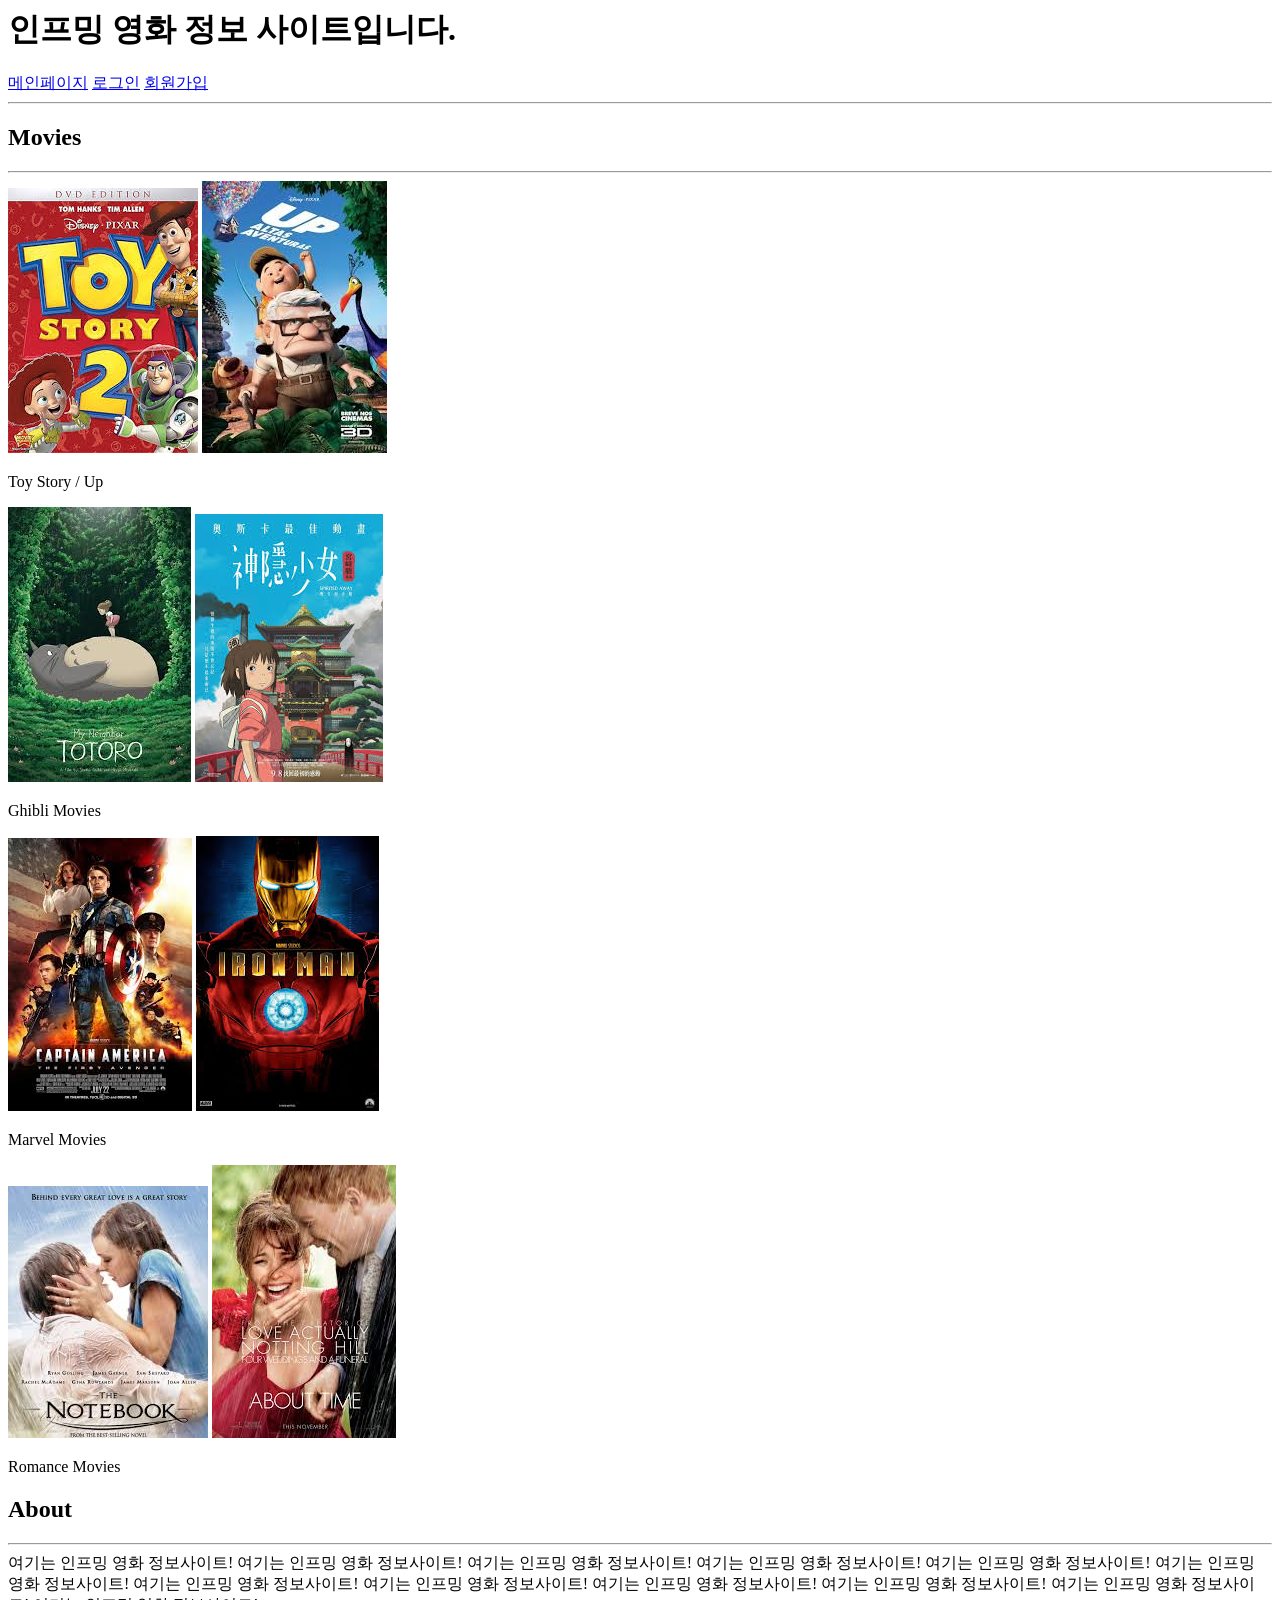
==== LAB3/index.html @ 8b62ccf1 "Add files via upload" ====
<body>
  <div class="page-wrapper">

    <header class="header-box">
      <div class="title-window">
        <h1 class="movingtext">인프밍 영화 정보 사이트입니다.</h1>
      </div>

      <nav>
        <a href="index.html">메인페이지</a>
        <a href="login.html">로그인</a>
        <a href="signup.html">회원가입</a>
      </nav>
    </header>

    <hr>

    <main class="main-content">

      <section class="movie-section">
        <h2>Movies</h2>
        <hr>

        <div class="main">
          <div class="contain">
            <div class="image-row">
              <img src="ToyStory2.jpeg" alt="toystory">
              <img src="업.jpeg" alt="up">
            </div>
            <p>Toy Story / Up</p>
          </div>

          <div class="contain">
            <div class="image-row">
              <img src="이웃집토토로.jpeg" alt="토토로">
              <img src="센과치히로의행방불명.jpeg" alt="센과치히로의행방불명">
            </div>
            <p>Ghibli Movies</p>
          </div>

          <div class="contain">
            <div class="image-row">
              <img src="캡틴아메리카.jpeg" alt="캡틴아메리카">
              <img src="아이언맨.jpeg" alt="아이언맨">
            </div>
            <p>Marvel Movies</p>
          </div>

          <div class="contain">
            <div class="image-row">
              <img src="노트북.jpeg" alt="노트북">
              <img src="어바웃타임.jpeg" alt="어바웃타임">
            </div>
            <p>Romance Movies</p>
          </div>
        </div>
      </section>

      <section class="about-section">
        <h2>About</h2>
        <hr>
        <div class="anounce">
          여기는 인프밍 영화 정보사이트! 여기는 인프밍 영화 정보사이트! 여기는 인프밍 영화 정보사이트!
          여기는 인프밍 영화 정보사이트! 여기는 인프밍 영화 정보사이트! 여기는 인프밍 영화 정보사이트!
          여기는 인프밍 영화 정보사이트! 여기는 인프밍 영화 정보사이트! 여기는 인프밍 영화 정보사이트!
          여기는 인프밍 영화 정보사이트! 여기는 인프밍 영화 정보사이트! 여기는 인프밍 영화 정보사이트!
        </div>
      </section>

    </main>

  </div>
</body>
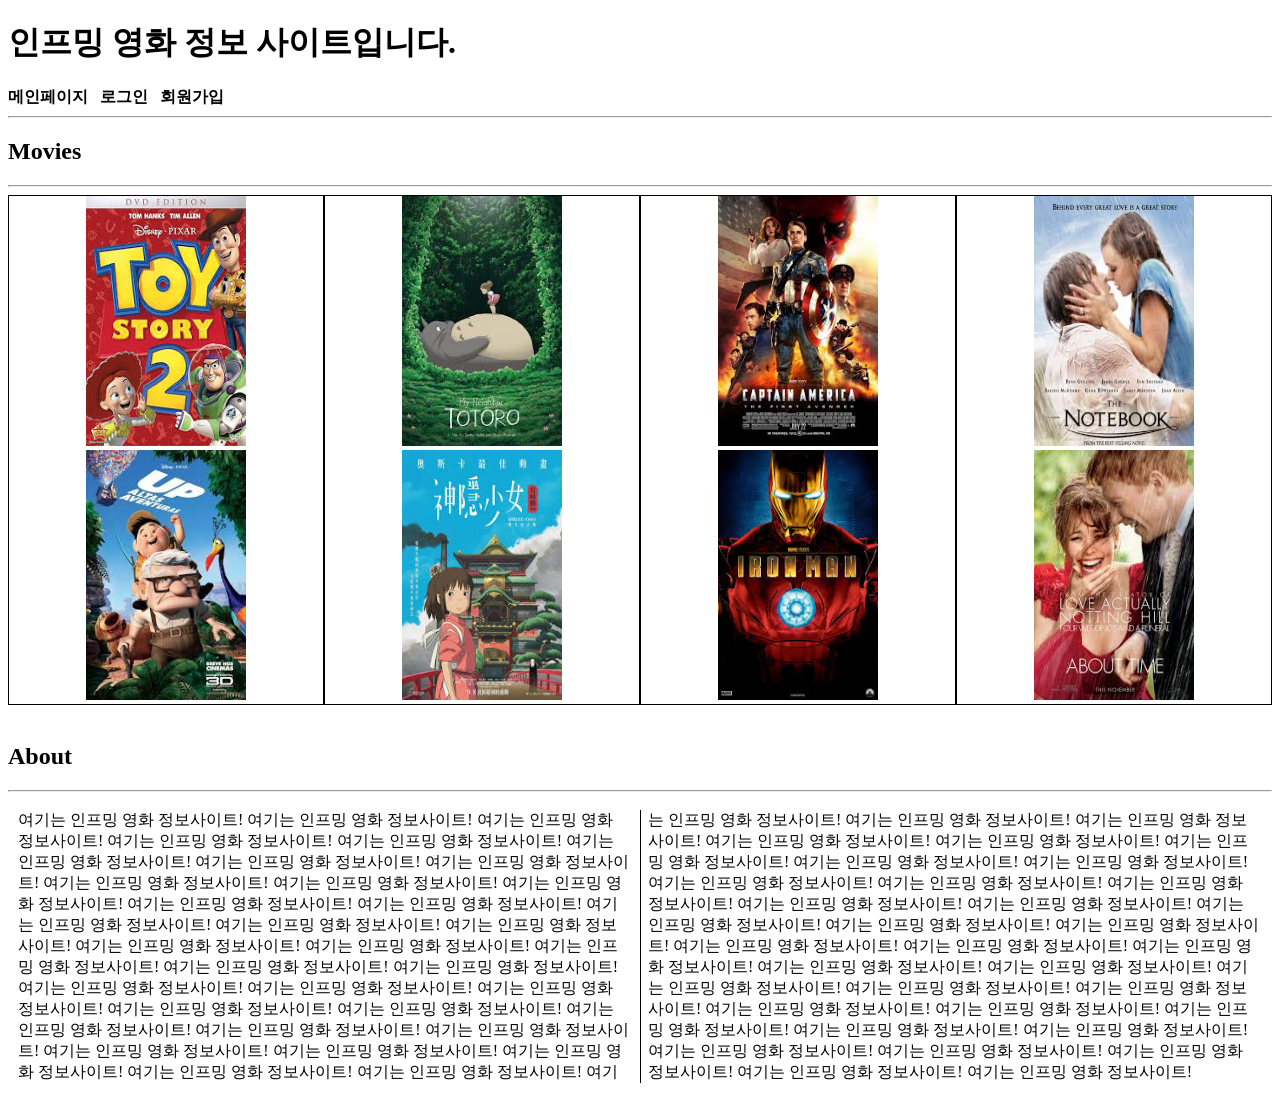
==== commit 1da9a8b8: "Update index.html" ====
--- a/LAB3/index.html
+++ b/LAB3/index.html
@@ -1,73 +1,51 @@
-<body>
-  <div class="page-wrapper">
-
-    <header class="header-box">
-      <div class="title-window">
+<!DOCTYPE html>
+<html>
+    <head>
+        <title>moviesite</title>
+        <link rel="stylesheet" href="main.css" type="text/css">
+    </head>
+    <body>
         <h1 class="movingtext">인프밍 영화 정보 사이트입니다.</h1>
-      </div>
-
-      <nav>
-        <a href="index.html">메인페이지</a>
-        <a href="login.html">로그인</a>
-        <a href="signup.html">회원가입</a>
-      </nav>
-    </header>
-
-    <hr>
-
-    <main class="main-content">
-
-      <section class="movie-section">
+        <nav>
+            <a href="index.html">메인페이지</a>
+            <a href="login.html">로그인</a>
+            <a href="signup.html">회원가입</a>
+        </nav>
+        <hr>
+        
         <h2>Movies</h2>
         <hr>
+        <div class="main">
+            <div class="contain">
+                <img src="ToyStory2.jpeg" alt="toystory">
+                <img src="업.jpeg" alt="up">
+            </div>
 
-        <div class="main">
-          <div class="contain">
-            <div class="image-row">
-              <img src="ToyStory2.jpeg" alt="toystory">
-              <img src="업.jpeg" alt="up">
+            <div class="contain">
+                <img src="이웃집토토로.jpeg" alt="토토로">
+                <img src="센과치히로의행방불명.jpeg" alt="센과치히로의행방불명">
             </div>
-            <p>Toy Story / Up</p>
-          </div>
+                        
+            <div class="contain">
+                <img src="캡틴아메리카.jpeg" alt="캡틴아메리카">
+                <img src="아이언맨.jpeg" alt="아이언맨">
+            </div>
 
-          <div class="contain">
-            <div class="image-row">
-              <img src="이웃집토토로.jpeg" alt="토토로">
-              <img src="센과치히로의행방불명.jpeg" alt="센과치히로의행방불명">
+            <div class="contain">
+                <img src="노트북.jpeg" alt="노트북">
+                <img src="어바웃타임.jpeg" alt="어바웃타임">
             </div>
-            <p>Ghibli Movies</p>
-          </div>
+        </div>
 
-          <div class="contain">
-            <div class="image-row">
-              <img src="캡틴아메리카.jpeg" alt="캡틴아메리카">
-              <img src="아이언맨.jpeg" alt="아이언맨">
+        <div>
+            <div>
+                <br>
+                <h2>About</h2>
+                <hr>
+                <div class="anounce">
+                    여기는 인프밍 영화 정보사이트! 여기는 인프밍 영화 정보사이트! 여기는 인프밍 영화 정보사이트! 여기는 인프밍 영화 정보사이트! 여기는 인프밍 영화 정보사이트! 여기는 인프밍 영화 정보사이트! 여기는 인프밍 영화 정보사이트! 여기는 인프밍 영화 정보사이트! 여기는 인프밍 영화 정보사이트! 여기는 인프밍 영화 정보사이트! 여기는 인프밍 영화 정보사이트! 여기는 인프밍 영화 정보사이트! 여기는 인프밍 영화 정보사이트! 여기는 인프밍 영화 정보사이트! 여기는 인프밍 영화 정보사이트! 여기는 인프밍 영화 정보사이트! 여기는 인프밍 영화 정보사이트! 여기는 인프밍 영화 정보사이트! 여기는 인프밍 영화 정보사이트! 여기는 인프밍 영화 정보사이트! 여기는 인프밍 영화 정보사이트! 여기는 인프밍 영화 정보사이트! 여기는 인프밍 영화 정보사이트! 여기는 인프밍 영화 정보사이트! 여기는 인프밍 영화 정보사이트! 여기는 인프밍 영화 정보사이트! 여기는 인프밍 영화 정보사이트! 여기는 인프밍 영화 정보사이트! 여기는 인프밍 영화 정보사이트! 여기는 인프밍 영화 정보사이트! 여기는 인프밍 영화 정보사이트! 여기는 인프밍 영화 정보사이트! 여기는 인프밍 영화 정보사이트! 여기는 인프밍 영화 정보사이트! 여기는 인프밍 영화 정보사이트! 여기는 인프밍 영화 정보사이트! 여기는 인프밍 영화 정보사이트! 여기는 인프밍 영화 정보사이트! 여기는 인프밍 영화 정보사이트! 여기는 인프밍 영화 정보사이트! 여기는 인프밍 영화 정보사이트! 여기는 인프밍 영화 정보사이트! 여기는 인프밍 영화 정보사이트! 여기는 인프밍 영화 정보사이트! 여기는 인프밍 영화 정보사이트! 여기는 인프밍 영화 정보사이트! 여기는 인프밍 영화 정보사이트! 여기는 인프밍 영화 정보사이트! 여기는 인프밍 영화 정보사이트! 여기는 인프밍 영화 정보사이트! 여기는 인프밍 영화 정보사이트! 여기는 인프밍 영화 정보사이트! 여기는 인프밍 영화 정보사이트! 여기는 인프밍 영화 정보사이트! 여기는 인프밍 영화 정보사이트! 여기는 인프밍 영화 정보사이트! 여기는 인프밍 영화 정보사이트! 여기는 인프밍 영화 정보사이트! 여기는 인프밍 영화 정보사이트! 여기는 인프밍 영화 정보사이트! 여기는 인프밍 영화 정보사이트! 여기는 인프밍 영화 정보사이트! 여기는 인프밍 영화 정보사이트! 여기는 인프밍 영화 정보사이트! 여기는 인프밍 영화 정보사이트! 여기는 인프밍 영화 정보사이트! 여기는 인프밍 영화 정보사이트! 여기는 인프밍 영화 정보사이트! 
+                </div>
             </div>
-            <p>Marvel Movies</p>
-          </div>
-
-          <div class="contain">
-            <div class="image-row">
-              <img src="노트북.jpeg" alt="노트북">
-              <img src="어바웃타임.jpeg" alt="어바웃타임">
-            </div>
-            <p>Romance Movies</p>
-          </div>
         </div>
-      </section>
-
-      <section class="about-section">
-        <h2>About</h2>
-        <hr>
-        <div class="anounce">
-          여기는 인프밍 영화 정보사이트! 여기는 인프밍 영화 정보사이트! 여기는 인프밍 영화 정보사이트!
-          여기는 인프밍 영화 정보사이트! 여기는 인프밍 영화 정보사이트! 여기는 인프밍 영화 정보사이트!
-          여기는 인프밍 영화 정보사이트! 여기는 인프밍 영화 정보사이트! 여기는 인프밍 영화 정보사이트!
-          여기는 인프밍 영화 정보사이트! 여기는 인프밍 영화 정보사이트! 여기는 인프밍 영화 정보사이트!
-        </div>
-      </section>
-
-    </main>
-
-  </div>
-</body>+    </body>
+</html>
--- a/LAB3/main.css
+++ b/LAB3/main.css
@@ -0,0 +1,45 @@
+.main {display: flex;}
+
+.contain {width:350px; text-align: center; border: 1px solid black; }
+
+img {width: 160px; height: 250px;}
+
+nav {
+  display: flex;
+  flex-direction: row;
+  flex-wrap: wrap;
+  justify-content: flex-start;
+  gap: 12px;
+}
+
+nav a {
+    color: black;
+    text-decoration: none;
+    font-weight: bold;
+}
+
+nav a:hover {
+  border-top: 3px solid red;
+  border-bottom: 3px solid red;
+}
+
+.anounce {
+  column-count: 2;         
+  column-rule: 1px solid black;
+  padding: 10px;
+}
+
+.movingtext {
+  position: relative;
+  animation-name: move;
+  animation-duration: 2s;
+}
+
+@keyframes move {
+  from {
+    transform: translateX(1020px);
+  }
+  to {
+    transform: translateX(0);
+  }
+}
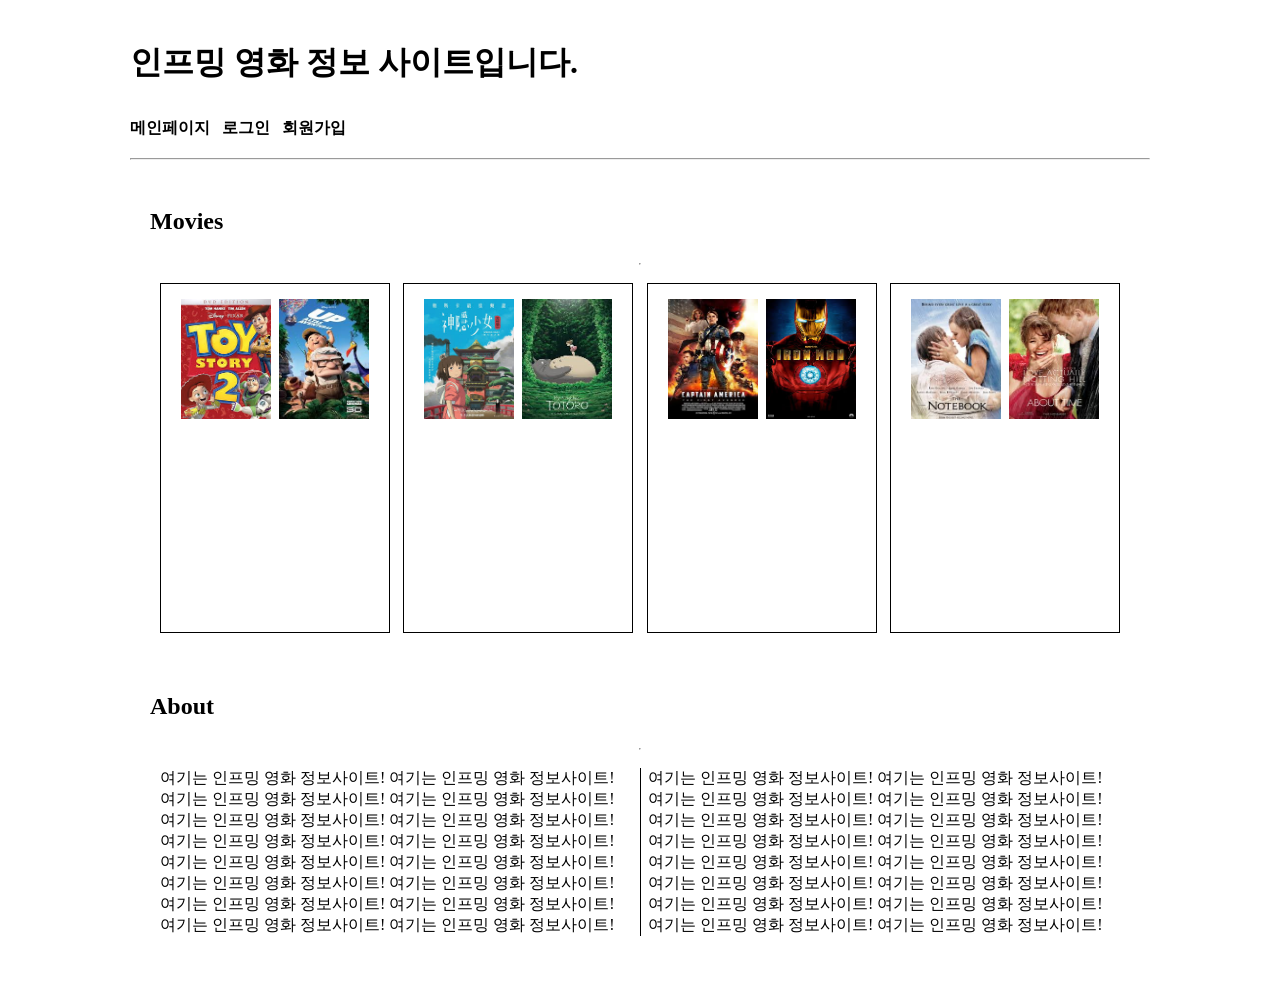
==== commit b2896399: "Add files via upload" ====
--- a/LAB3/index.html
+++ b/LAB3/index.html
@@ -1,51 +1,120 @@
 <!DOCTYPE html>
 <html>
-    <head>
-        <title>moviesite</title>
-        <link rel="stylesheet" href="main.css" type="text/css">
-    </head>
-    <body>
-        <h1 class="movingtext">인프밍 영화 정보 사이트입니다.</h1>
-        <nav>
-            <a href="index.html">메인페이지</a>
-            <a href="login.html">로그인</a>
-            <a href="signup.html">회원가입</a>
-        </nav>
-        <hr>
-        
-        <h2>Movies</h2>
-        <hr>
-        <div class="main">
-            <div class="contain">
-                <img src="ToyStory2.jpeg" alt="toystory">
-                <img src="업.jpeg" alt="up">
+<head>
+    <meta charset="UTF-8">
+    <title>moviesite</title>
+    <link rel="stylesheet" href="main.css" type="text/css">
+</head>
+
+<body>
+    <div class="page-wrapper">
+
+        <header class="header-box">
+            <div class="title-window">
+                <h1 class="movingtext">인프밍 영화 정보 사이트입니다.</h1>
             </div>
 
-            <div class="contain">
-                <img src="이웃집토토로.jpeg" alt="토토로">
-                <img src="센과치히로의행방불명.jpeg" alt="센과치히로의행방불명">
-            </div>
-                        
-            <div class="contain">
-                <img src="캡틴아메리카.jpeg" alt="캡틴아메리카">
-                <img src="아이언맨.jpeg" alt="아이언맨">
-            </div>
+            <nav>
+                <a href="index.html">메인페이지</a>
+                <a href="login.html">로그인</a>
+                <a href="signup.html">회원가입</a>
+            </nav>
+        </header>
 
-            <div class="contain">
-                <img src="노트북.jpeg" alt="노트북">
-                <img src="어바웃타임.jpeg" alt="어바웃타임">
-            </div>
-        </div>
+        <hr>
 
-        <div>
-            <div>
-                <br>
+        <main class="main-content">
+
+            <section class="movie-section">
+                <h2>Movies</h2>
+                <hr>
+
+                <div class="main">
+                    <div class="contain">
+                        <div class="image-row">
+                            <div class="poster">
+                                <img src="ToyStory2.jpeg" alt="toystory">
+                                <div class="movie-name">Toy Story 2</div>
+                            </div>
+
+                            <div class="poster">
+                                <img src="업.jpeg" alt="up">
+                                <div class="movie-name">Up</div>
+                            </div>
+                        </div>
+                    </div>
+
+                    <div class="contain">
+                        <div class="image-row">
+                            <div class="poster">
+                                <img src="센과치히로의행방불명.jpeg" alt="센과치히로의행방불명">
+                                <div class="movie-name">센과 치히로의 행방불명</div>
+                            </div>
+
+                            <div class="poster">
+                                <img src="이웃집토토로.jpeg" alt="이웃집토토로">
+                                <div class="movie-name">이웃집 토토로</div>
+                            </div>
+                        </div>
+                    </div>
+
+                    <div class="contain">
+                        <div class="image-row">
+                            <div class="poster">
+                                <img src="캡틴아메리카.jpeg" alt="캡틴아메리카">
+                                <div class="movie-name">캡틴 아메리카</div>
+                            </div>
+
+                            <div class="poster">
+                                <img src="아이언맨.jpeg" alt="아이언맨">
+                                <div class="movie-name">아이언맨</div>
+                            </div>
+                        </div>
+                    </div>
+
+                    <div class="contain">
+                        <div class="image-row">
+                            <div class="poster">
+                                <img src="노트북.jpeg" alt="노트북">
+                                <div class="movie-name">노트북</div>
+                            </div>
+
+                            <div class="poster">
+                                <img src="어바웃타임.jpeg" alt="어바웃타임">
+                                <div class="movie-name">어바웃 타임</div>
+                            </div>
+                        </div>
+                    </div>
+
+                </div>
+            </section>
+
+            <section class="about-section">
                 <h2>About</h2>
                 <hr>
+
                 <div class="anounce">
-                    여기는 인프밍 영화 정보사이트! 여기는 인프밍 영화 정보사이트! 여기는 인프밍 영화 정보사이트! 여기는 인프밍 영화 정보사이트! 여기는 인프밍 영화 정보사이트! 여기는 인프밍 영화 정보사이트! 여기는 인프밍 영화 정보사이트! 여기는 인프밍 영화 정보사이트! 여기는 인프밍 영화 정보사이트! 여기는 인프밍 영화 정보사이트! 여기는 인프밍 영화 정보사이트! 여기는 인프밍 영화 정보사이트! 여기는 인프밍 영화 정보사이트! 여기는 인프밍 영화 정보사이트! 여기는 인프밍 영화 정보사이트! 여기는 인프밍 영화 정보사이트! 여기는 인프밍 영화 정보사이트! 여기는 인프밍 영화 정보사이트! 여기는 인프밍 영화 정보사이트! 여기는 인프밍 영화 정보사이트! 여기는 인프밍 영화 정보사이트! 여기는 인프밍 영화 정보사이트! 여기는 인프밍 영화 정보사이트! 여기는 인프밍 영화 정보사이트! 여기는 인프밍 영화 정보사이트! 여기는 인프밍 영화 정보사이트! 여기는 인프밍 영화 정보사이트! 여기는 인프밍 영화 정보사이트! 여기는 인프밍 영화 정보사이트! 여기는 인프밍 영화 정보사이트! 여기는 인프밍 영화 정보사이트! 여기는 인프밍 영화 정보사이트! 여기는 인프밍 영화 정보사이트! 여기는 인프밍 영화 정보사이트! 여기는 인프밍 영화 정보사이트! 여기는 인프밍 영화 정보사이트! 여기는 인프밍 영화 정보사이트! 여기는 인프밍 영화 정보사이트! 여기는 인프밍 영화 정보사이트! 여기는 인프밍 영화 정보사이트! 여기는 인프밍 영화 정보사이트! 여기는 인프밍 영화 정보사이트! 여기는 인프밍 영화 정보사이트! 여기는 인프밍 영화 정보사이트! 여기는 인프밍 영화 정보사이트! 여기는 인프밍 영화 정보사이트! 여기는 인프밍 영화 정보사이트! 여기는 인프밍 영화 정보사이트! 여기는 인프밍 영화 정보사이트! 여기는 인프밍 영화 정보사이트! 여기는 인프밍 영화 정보사이트! 여기는 인프밍 영화 정보사이트! 여기는 인프밍 영화 정보사이트! 여기는 인프밍 영화 정보사이트! 여기는 인프밍 영화 정보사이트! 여기는 인프밍 영화 정보사이트! 여기는 인프밍 영화 정보사이트! 여기는 인프밍 영화 정보사이트! 여기는 인프밍 영화 정보사이트! 여기는 인프밍 영화 정보사이트! 여기는 인프밍 영화 정보사이트! 여기는 인프밍 영화 정보사이트! 여기는 인프밍 영화 정보사이트! 여기는 인프밍 영화 정보사이트! 여기는 인프밍 영화 정보사이트! 여기는 인프밍 영화 정보사이트! 여기는 인프밍 영화 정보사이트! 여기는 인프밍 영화 정보사이트! 
+                    여기는 인프밍 영화 정보사이트! 여기는 인프밍 영화 정보사이트!
+                    여기는 인프밍 영화 정보사이트! 여기는 인프밍 영화 정보사이트!
+                    여기는 인프밍 영화 정보사이트! 여기는 인프밍 영화 정보사이트!
+                    여기는 인프밍 영화 정보사이트! 여기는 인프밍 영화 정보사이트!
+                    여기는 인프밍 영화 정보사이트! 여기는 인프밍 영화 정보사이트!
+                    여기는 인프밍 영화 정보사이트! 여기는 인프밍 영화 정보사이트!
+                    여기는 인프밍 영화 정보사이트! 여기는 인프밍 영화 정보사이트!
+                    여기는 인프밍 영화 정보사이트! 여기는 인프밍 영화 정보사이트!
+                    여기는 인프밍 영화 정보사이트! 여기는 인프밍 영화 정보사이트!
+                    여기는 인프밍 영화 정보사이트! 여기는 인프밍 영화 정보사이트!
+                    여기는 인프밍 영화 정보사이트! 여기는 인프밍 영화 정보사이트!
+                    여기는 인프밍 영화 정보사이트! 여기는 인프밍 영화 정보사이트!
+                    여기는 인프밍 영화 정보사이트! 여기는 인프밍 영화 정보사이트!
+                    여기는 인프밍 영화 정보사이트! 여기는 인프밍 영화 정보사이트!
+                    여기는 인프밍 영화 정보사이트! 여기는 인프밍 영화 정보사이트!
+                    여기는 인프밍 영화 정보사이트! 여기는 인프밍 영화 정보사이트!
                 </div>
-            </div>
-        </div>
-    </body>
-</html>
+            </section>
+
+        </main>
+
+    </div>
+</body>
+</html>
--- a/LAB3/main.css
+++ b/LAB3/main.css
@@ -1,8 +1,46 @@
-.main {display: flex;}
-
-.contain {width:350px; text-align: center; border: 1px solid black; }
-
-img {width: 160px; height: 250px;}
+* {
+  box-sizing: border-box;
+}
+
+body {
+  margin: 0;
+  padding: 20px;
+}
+
+.page-wrapper {
+  width: 1020px;
+  margin: 0 auto;
+}
+
+/* 헤더 */
+.header-box {
+  width: 1020px;
+}
+
+.title-window {
+  width: 1020px;
+  overflow: hidden;
+}
+
+
+.movingtext {
+  position: relative;
+  font-weight: bold;
+  animation-name: move;
+  animation-duration: 2s;
+  animation-fill-mode: forwards;
+}
+
+@keyframes move {
+  from {
+    transform: translateX(1020px);
+  }
+
+  to {
+    transform: translateX(0);
+  }
+}
+
 
 nav {
   display: flex;
@@ -10,12 +48,18 @@
   flex-wrap: wrap;
   justify-content: flex-start;
   gap: 12px;
+  width: 1020px;
+  padding: 8px 0;
 }
 
 nav a {
-    color: black;
-    text-decoration: none;
-    font-weight: bold;
+  color: black;
+  text-decoration: none;
+  font-weight: bold;
+  flex-grow: 0;
+
+  border-top: 3px solid transparent;
+  border-bottom: 3px solid transparent;
 }
 
 nav a:hover {
@@ -23,23 +67,279 @@
   border-bottom: 3px solid red;
 }
 
+
+/* 메인 컨텐츠: 큰 vertical flex */
+.main-content {
+  display: flex;
+  flex-direction: column;
+  width: 1020px;
+  padding: 10px;
+}
+
+/* Movies 영역 */
+.movie-section {
+  display: flex;
+  flex-direction: column;
+  padding: 10px;
+}
+
+/* 이미지 박스들을 가로 배치 */
+.main {
+  display: flex;
+  flex-direction: row;
+  flex-wrap: wrap;
+  justify-content: space-between;
+  padding: 10px;
+}
+
+/* 이미지 + 제목 vertical */
+.contain {
+  width: 230px;
+  height: 350px;
+  text-align: center;
+  border: 1px solid black;
+
+  display: flex;
+  flex-direction: column;
+  justify-content: flex-start;
+  align-items: center;
+}
+
+/* 이미지 두 개 horizontal */
+.image-row {
+  display: flex;
+  flex-direction: row;
+  justify-content: center;
+  gap: 8px;
+  padding-top: 15px;
+}
+
+/* About 영역 */
+.about-section {
+  display: flex;
+  flex-direction: column;
+  padding: 10px;
+  margin-top: 10px;
+}
+
 .anounce {
-  column-count: 2;         
+  column-count: 2;
   column-rule: 1px solid black;
   padding: 10px;
 }
 
-.movingtext {
+.poster {
   position: relative;
-  animation-name: move;
-  animation-duration: 2s;
-}
-
-@keyframes move {
-  from {
-    transform: translateX(1020px);
-  }
-  to {
-    transform: translateX(0);
+  width: 90px;
+  height: 120px;
+  overflow: hidden;
+}
+
+.poster img {
+  width: 90px;
+  height: 120px;
+  transition: transform 2s;
+}
+
+.movie-name {
+  position: absolute;
+  left: 0;
+  bottom: 0;
+
+  width: 100%;
+  padding: 4px 0;
+
+  background-color: rgba(0, 0, 0, 0.6);
+  color: white;
+  font-size: 12px;
+  font-weight: bold;
+  text-align: center;
+
+  opacity: 0;
+}
+
+.poster:hover .movie-name {
+  opacity: 1;
+}
+
+.poster:hover img {
+  transform: scale(1.2);
+}
+
+
+/* =========================
+   미디어 쿼리
+   1) 801px 이상
+========================= */
+@media screen and (min-width: 801px) {
+  .page-wrapper,
+  .header-box,
+  .title-window,
+  nav,
+  .main-content {
+    width: 1020px;
+  }
+
+  nav {
+    flex-direction: row;
+    justify-content: flex-start;
+  }
+
+  .main {
+    flex-direction: row;
+    flex-wrap: wrap;
+    justify-content: space-between;
+  }
+
+  .contain {
+    width: 230px;
+  }
+
+  .anounce {
+    column-count: 2;
+  }
+}
+
+
+/* =========================
+   2) 481px ~ 800px
+========================= */
+@media screen and (min-width: 481px) and (max-width: 800px) {
+  body {
+    padding: 10px;
+  }
+
+  .page-wrapper,
+  .header-box,
+  .title-window,
+  nav,
+  .main-content {
+    width: 100%;
+  }
+
+  .movingtext {
+    font-size: 24px;
+  }
+
+  nav {
+    flex-direction: column;
+    flex-wrap: nowrap;
+    align-items: center;
+    justify-content: center;
+    gap: 8px;
+  }
+
+  .main-content {
+    padding: 10px;
+  }
+
+  .movie-section {
+    align-items: center;
+  }
+
+  .main {
+    width: 100%;
+    flex-direction: row;
+    flex-wrap: wrap;
+    justify-content: center;
+    gap: 15px;
+  }
+
+  .contain {
+    width: 45%;
+    min-width: 220px;
+    height: 300px;
+  }
+
+  .about-section {
+    align-items: center;
+  }
+
+  .anounce {
+    column-count: 1;
+    width: 90%;
+  }
+}
+
+
+/* =========================
+   3) 480px 이하
+========================= */
+@media screen and (max-width: 480px) {
+  body {
+    padding: 8px;
+  }
+
+  .page-wrapper,
+  .header-box,
+  .title-window,
+  nav,
+  .main-content {
+    width: 100%;
+  }
+
+  .movingtext {
+    font-size: 20px;
+  }
+
+  nav {
+    flex-direction: column;
+    flex-wrap: nowrap;
+    align-items: center;
+    justify-content: center;
+    gap: 6px;
+  }
+
+  .main-content {
+    padding: 5px;
+  }
+
+  .movie-section {
+    align-items: center;
+  }
+
+  .movie-section h2,
+  .about-section h2 {
+    text-align: center;
+  }
+
+  .main {
+    width: 100%;
+    flex-direction: column;
+    flex-wrap: nowrap;
+    align-items: center;
+    justify-content: center;
+    gap: 8px;
+  }
+
+  .contain {
+    width: 90%;
+    height: 300px;
+  }
+
+  .image-row {
+    justify-content: center;
+  }
+
+  .about-section {
+    align-items: center;
+  }
+
+  .anounce {
+    column-count: 1;
+    width: 90%;
+    font-size: 14px;
+  }
+}
+
+@media screen and (max-width: 800px) {
+  @keyframes move {
+    from {
+      transform: translateX(100%);
+    }
+
+    to {
+      transform: translateX(0);
+    }
   }
 }
